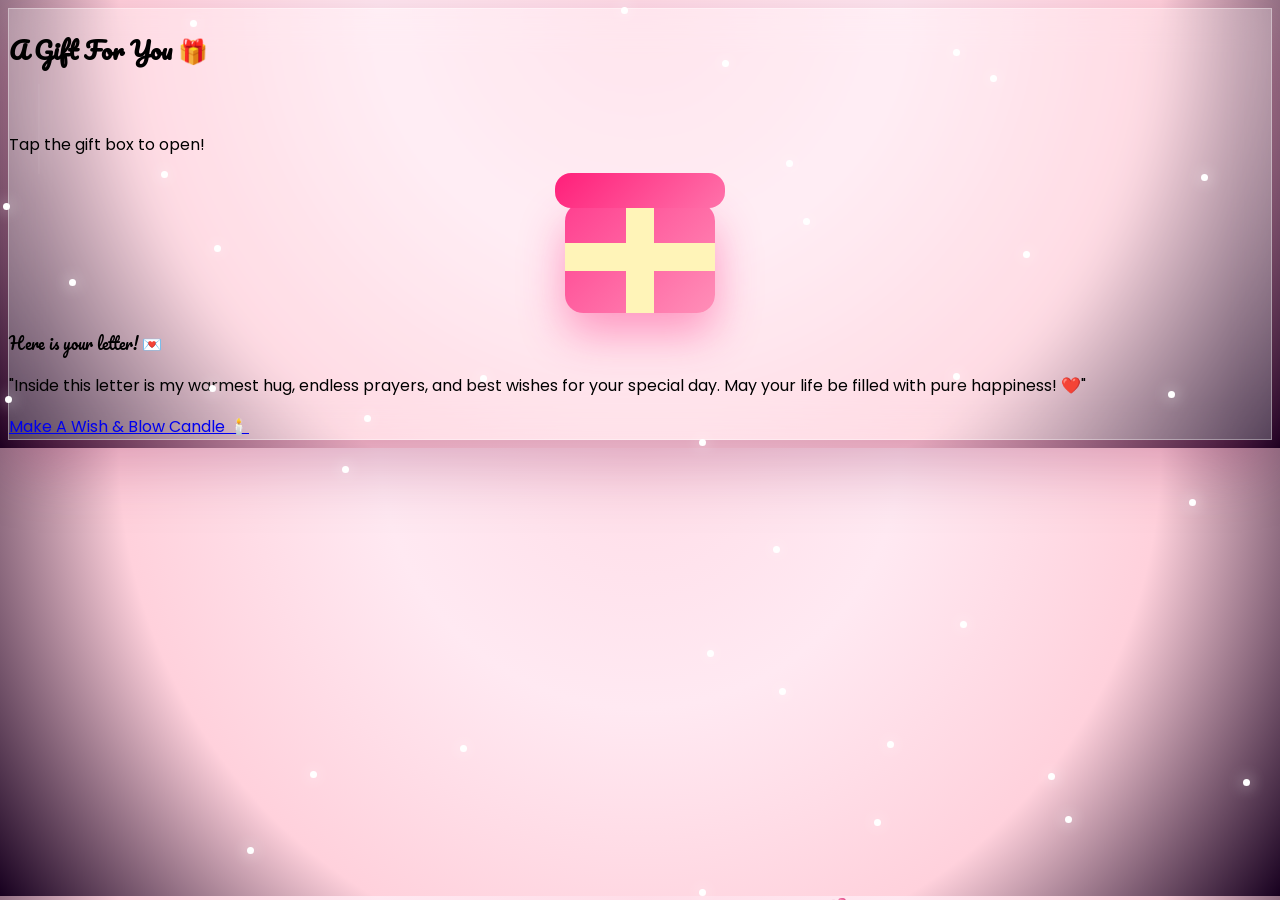
==== gift_3rd.html @ 3573b6e8 "Add files via upload" ====
<!DOCTYPE html>
<html lang="en">
<head>
  <meta charset="UTF-8" />
  <meta name="viewport" content="width=device-width, initial-scale=1.0" />
  <title>A Cute Gift For You 🐱</title>
  <script src="https://cdn.tailwindcss.com"></script>
  <link href="https://fonts.googleapis.com/css2?family=Pacifico&family=Poppins:wght@300;400;600;700;800&display=swap" rel="stylesheet">
  <style>
    * { box-sizing: border-box; }
    body {
      font-family: 'Poppins', sans-serif;
      overflow: hidden;
      background: radial-gradient(circle at top, #ffdde8, #ffe9f2, #ffd1dc, #17001f);
    }
    .font-love { font-family: 'Pacifico', cursive; }

    .heart {
      position: fixed;
      bottom: -40px;
      color: rgba(255, 70, 130, 0.8);
      animation: floatHeart linear infinite;
      z-index: 1;
      pointer-events: none;
    }
    @keyframes floatHeart {
      0% { transform: translateY(0) rotate(0deg) scale(1); opacity: 0; }
      15% { opacity: 1; }
      100% { transform: translateY(-115vh) rotate(360deg) scale(1.8); opacity: 0; }
    }

    .sparkle {
      position: fixed;
      width: 7px;
      height: 7px;
      border-radius: 50%;
      background: white;
      box-shadow: 0 0 15px white;
      animation: sparkle 2s infinite ease-in-out;
      z-index: 2;
      pointer-events: none;
    }
    @keyframes sparkle {
      0%, 100% { transform: scale(0); opacity: 0; }
      50% { transform: scale(1.3); opacity: 1; }
    }

    .glass {
      background: rgba(255, 255, 255, 0.22);
      backdrop-filter: blur(18px);
      border: 1px solid rgba(255, 255, 255, 0.35);
      box-shadow: 0 25px 60px rgba(121, 0, 65, 0.28);
    }

    /* Gift Box Base */
    .gift-container {
      position: relative;
      width: 160px;
      height: 140px;
      margin: 0 auto;
      cursor: pointer;
    }
    .gift-box {
      width: 150px;
      height: 110px;
      background: linear-gradient(135deg, #ff3f8f, #ff8fb8);
      border-radius: 18px;
      position: absolute;
      bottom: 0;
      left: 5px;
      box-shadow: 0 20px 45px rgba(255, 45, 130, .45);
      z-index: 10;
      animation: bounceGift 1.5s infinite;
    }
    .gift-box::before {
      content: '';
      position: absolute;
      width: 28px;
      height: 110px;
      background: #fff4b8;
      left: 61px;
      top: 0;
    }
    .gift-box::after {
      content: '';
      position: absolute;
      width: 150px;
      height: 28px;
      background: #fff4b8;
      left: 0;
      top: 40px;
    }
    .gift-lid {
      width: 170px;
      height: 35px;
      background: linear-gradient(135deg, #ff1f7a, #ff72aa);
      border-radius: 16px;
      position: absolute;
      top: 0px;
      left: -5px;
      transition: all 0.6s cubic-bezier(0.68, -0.55, 0.27, 1.55);
      z-index: 11;
    }

    /* Cat Meme Container */
    .cat-wrapper {
      position: absolute;
      top: 10px;
      left: 50%;
      transform: translateX(-50%) scale(0);
      z-index: 5;
      pointer-events: none;
    }

    .cat-img {
      width: 110px;
      height: 80px;
      object-fit: cover;
      border-radius: 20px;
      border: 3px solid #ffffff;
      box-shadow: 0 8px 20px rgba(0,0,0,0.25);
    }

    /* Envelope Held by Cat */
    .cat-envelope {
      position: absolute;
      bottom: -10px;
      right: -10px;
      font-size: 32px;
      animation: pulseEnvelope 1.2s infinite alternate;
    }

    /* Open Gift Animation */
    .gift-container.open .gift-box {
      animation: none;
    }
    .gift-container.open .gift-lid {
      transform: translateY(-90px) rotate(-35deg);
      opacity: 0;
    }

    /* Cat Walking Animation (In front of box) */
    .gift-container.open .cat-wrapper {
      z-index: 30;
      animation: catWalkOut 2.8s forwards ease-in-out;
    }

    @keyframes catWalkOut {
      0% {
        transform: translateX(-50%) translateY(0) scale(0.3);
        opacity: 0;
      }
      20% {
        transform: translateX(-50%) translateY(-60px) scale(0.8);
        opacity: 1;
      }
      /* Realistic Walking / Waddling Steps */
      40% {
        transform: translateX(-50%) translateY(-20px) scale(1.1) rotate(-8deg);
      }
      60% {
        transform: translateX(-50%) translateY(20px) scale(1.3) rotate(8deg);
      }
      80% {
        transform: translateX(-50%) translateY(55px) scale(1.5) rotate(-6deg);
      }
      100% {
        transform: translateX(-50%) translateY(75px) scale(1.6) rotate(0deg);
      }
    }

    @keyframes pulseEnvelope {
      from { transform: scale(1); }
      to { transform: scale(1.15) rotate(5deg); }
    }

    .balloon {
      position: absolute;
      width: 60px;
      height: 78px;
      border-radius: 50% 50% 45% 45%;
      animation: balloonFloat 4s ease-in-out infinite;
      z-index: 0;
    }
    .balloon::after {
      content: '';
      position: absolute;
      width: 2px;
      height: 90px;
      background: rgba(255,255,255,.6);
      left: 50%;
      top: 76px;
    }
    @keyframes balloonFloat {
      0%,100% { transform: translateY(0) rotate(-3deg); }
      50% { transform: translateY(-28px) rotate(4deg); }
    }
    @keyframes bounceGift {
      0%, 100% { transform: translateY(0); }
      50% { transform: translateY(-12px); }
    }

    .confetti {
      position: fixed;
      top: -20px;
      width: 10px;
      height: 16px;
      animation: confettiFall 3s linear forwards;
      z-index: 40;
    }
    @keyframes confettiFall {
      to { transform: translateY(110vh) rotate(720deg); opacity: 0; }
    }
  </style>
</head>
<body class="min-h-screen flex items-center justify-center px-4 text-black relative">

  <!-- Background Balloons -->
  <div class="balloon bg-pink-400 left-8 top-20"></div>
  <div class="balloon bg-purple-400 right-10 top-28" style="animation-delay:1s"></div>
  <div class="balloon bg-yellow-300 left-1/4 bottom-16" style="animation-delay:2s"></div>
  <div class="balloon bg-red-400 right-1/4 bottom-20" style="animation-delay:.5s"></div>

  <main class="relative z-10 w-full max-w-xl">
    <div class="glass rounded-[2rem] p-6 sm:p-10 text-center min-h-[580px] flex flex-col items-center justify-center relative overflow-hidden">
      
      <h2 id="mainHeading" class="font-love text-4xl sm:text-5xl mb-2 text-black transition-all">A Gift For You 🎁</h2><br>
      <p id="instructionText" class="mb-10 text-black/80 text-sm sm:text-base">Tap the gift box to open!</p>

      <!-- Gift & Walking Cat Wrapper -->
      <div class="gift-container relative mb-12" id="giftWrapper" onclick="openGift()">
        
        <!-- Walking Meme Cat Holding Letter -->
        <div class="cat-wrapper" id="catWrapper">
          <div class="relative">
            <img src="https://i.pinimg.com/originals/59/54/b4/5954b408c66525ad932faa693a647e3f.jpg" alt="Meme Cat" class="cat-img" />
            <span class="cat-envelope">💌</span>
          </div>
        </div>

        <div class="gift-lid"></div>
        <div class="gift-box"></div>
      </div>

      <!-- Letter Content (Appears after Cat walks to you) -->
      <div id="noteBox" class="hidden max-w-md bg-white/50 border border-white p-6 rounded-3xl shadow-2xl z-40 transform transition-all duration-700 scale-95 opacity-0">
        <p class="font-love text-pink-600 text-3xl mb-2">Here is your letter! 💌</p>
        <p class="text-gray-800 text-sm sm:text-base font-medium leading-relaxed mb-4">
          "Inside this letter is my warmest hug, endless prayers, and best wishes for your special day. May your life be filled with pure happiness! ❤️"
        </p>
        
        <a id="nextBtn" href="cake_4th.html" class="inline-block bg-gradient-to-r from-pink-500 to-rose-500 text-white px-8 py-3.5 rounded-full font-bold shadow-xl hover:scale-105 active:scale-95 transition">
          Make A Wish & Blow Candle 🕯️
        </a>
      </div>

    </div>
  </main>

  <script>
    let isOpened = false;

    function openGift() {
      if (isOpened) return;
      isOpened = true;

      // Start Box Open & Cat Walking Animation
      document.getElementById('giftWrapper').classList.add('open');
      document.getElementById('instructionText').textContent = "Look! The cute cat is bringing a letter for you... 🐱✨";

      // Pop Confetti Effect
      launchConfetti(70);

      // After Cat finishes walking (2.8s), show the letter
      setTimeout(() => {
        document.getElementById('instructionText').textContent = "The cat delivered your birthday letter! ❤️";
        const note = document.getElementById('noteBox');
        note.classList.remove('hidden');
        
        setTimeout(() => {
          note.classList.remove('scale-95', 'opacity-0');
          note.classList.add('scale-100', 'opacity-100');
        }, 50);

      }, 2800);
    }

    function createFloatingHearts() {
      setInterval(() => {
        const heart = document.createElement('div');
        heart.className = 'heart';
        heart.innerHTML = ['❤️','💖','💕','💗','💘'][Math.floor(Math.random() * 5)];
        heart.style.left = Math.random() * 100 + 'vw';
        heart.style.fontSize = (18 + Math.random() * 28) + 'px';
        heart.style.animationDuration = (4 + Math.random() * 4) + 's';
        document.body.appendChild(heart);
        setTimeout(() => heart.remove(), 8000);
      }, 350);
    }

    function createSparkles() {
      for (let i = 0; i < 35; i++) {
        const sp = document.createElement('div');
        sp.className = 'sparkle';
        sp.style.left = Math.random() * 100 + 'vw';
        sp.style.top = Math.random() * 100 + 'vh';
        sp.style.animationDelay = Math.random() * 3 + 's';
        document.body.appendChild(sp);
      }
    }

    function launchConfetti(amount = 100) {
      const colors = ['#ff4d94', '#fff176', '#7c4dff', '#00e5ff', '#ffffff', '#ff1744'];
      for (let i = 0; i < amount; i++) {
        const c = document.createElement('div');
        c.className = 'confetti';
        c.style.left = Math.random() * 100 + 'vw';
        c.style.background = colors[Math.floor(Math.random() * colors.length)];
        c.style.animationDelay = Math.random() * 1.2 + 's';
        c.style.animationDuration = (2 + Math.random() * 2.5) + 's';
        document.body.appendChild(c);
        setTimeout(() => c.remove(), 4500);
      }
    }

    createFloatingHearts();
    createSparkles();
  </script>
</body>
</html>
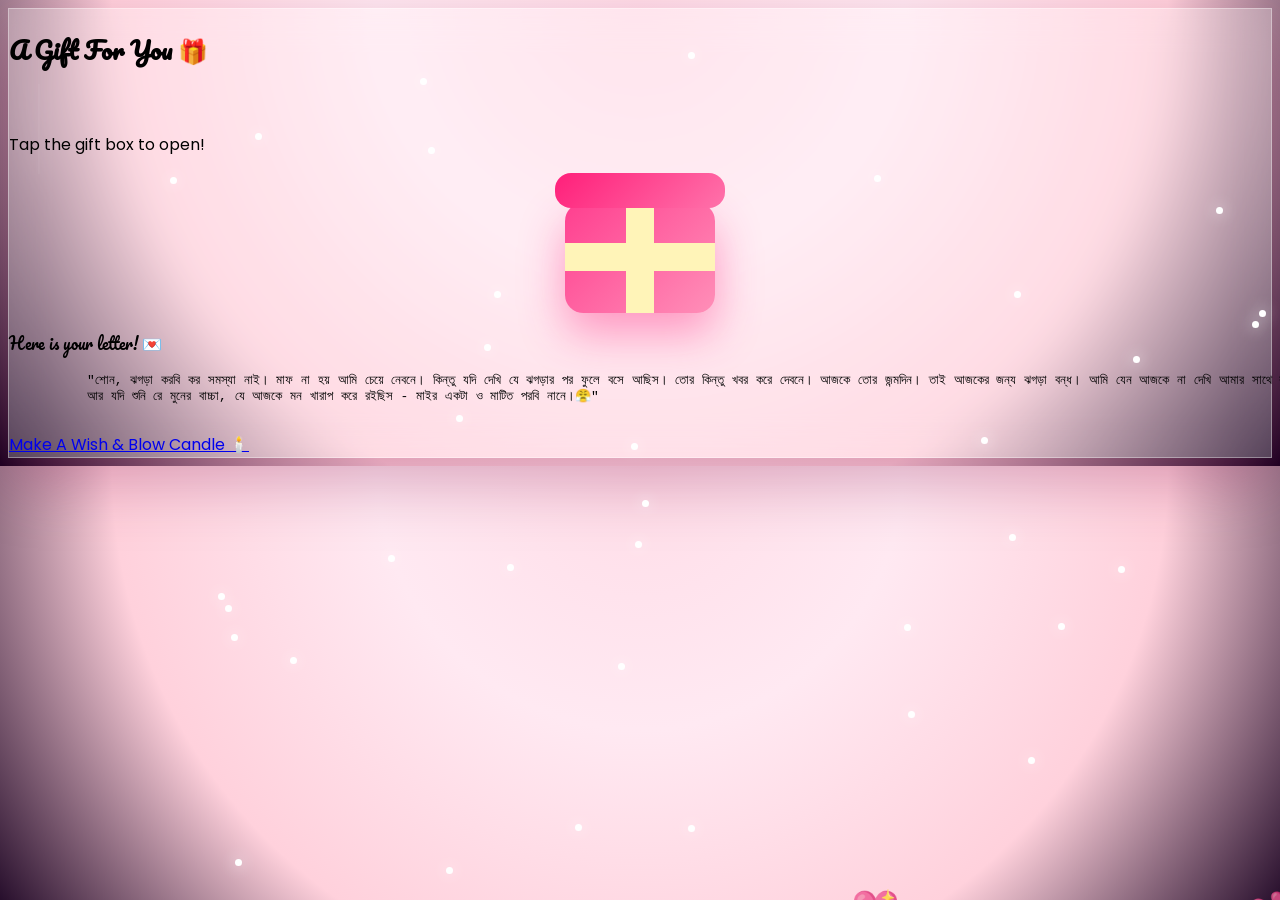
==== commit 22483660: "dfasfsd" ====
--- a/gift_3rd.html
+++ b/gift_3rd.html
@@ -245,9 +245,10 @@
       <!-- Letter Content (Appears after Cat walks to you) -->
       <div id="noteBox" class="hidden max-w-md bg-white/50 border border-white p-6 rounded-3xl shadow-2xl z-40 transform transition-all duration-700 scale-95 opacity-0">
         <p class="font-love text-pink-600 text-3xl mb-2">Here is your letter! 💌</p>
-        <p class="text-gray-800 text-sm sm:text-base font-medium leading-relaxed mb-4">
-          "Inside this letter is my warmest hug, endless prayers, and best wishes for your special day. May your life be filled with pure happiness! ❤️"
-        </p>
+        <pre class="text-gray-800 text-sm sm:text-base font-medium leading-relaxed mb-4">
+          "শোন, ঝগড়া করবি কর সমস্যা নাই। মাফ না হয় আমি চেয়ে নেবনে। কিন্তু যদি দেখি যে ঝগড়ার পর ফুলে বসে আছিস। তোর কিন্তু খবর করে দেবনে। আজকে তোর জন্মদিন। তাই আজকের জন্য ঝগড়া বন্ধ। আমি যেন আজকে না দেখি আমার সাথে ঝামেলা লাগাতে। কালকে করিস ঝামেলা।
+          আর যদি শুনি রে মুনের বাচ্চা, যে আজকে মন খারাপ করে রইছিস - মাইর একটা ও মাটিত পরবি নানে।😤"
+        </pre>
         
         <a id="nextBtn" href="cake_4th.html" class="inline-block bg-gradient-to-r from-pink-500 to-rose-500 text-white px-8 py-3.5 rounded-full font-bold shadow-xl hover:scale-105 active:scale-95 transition">
           Make A Wish & Blow Candle 🕯️
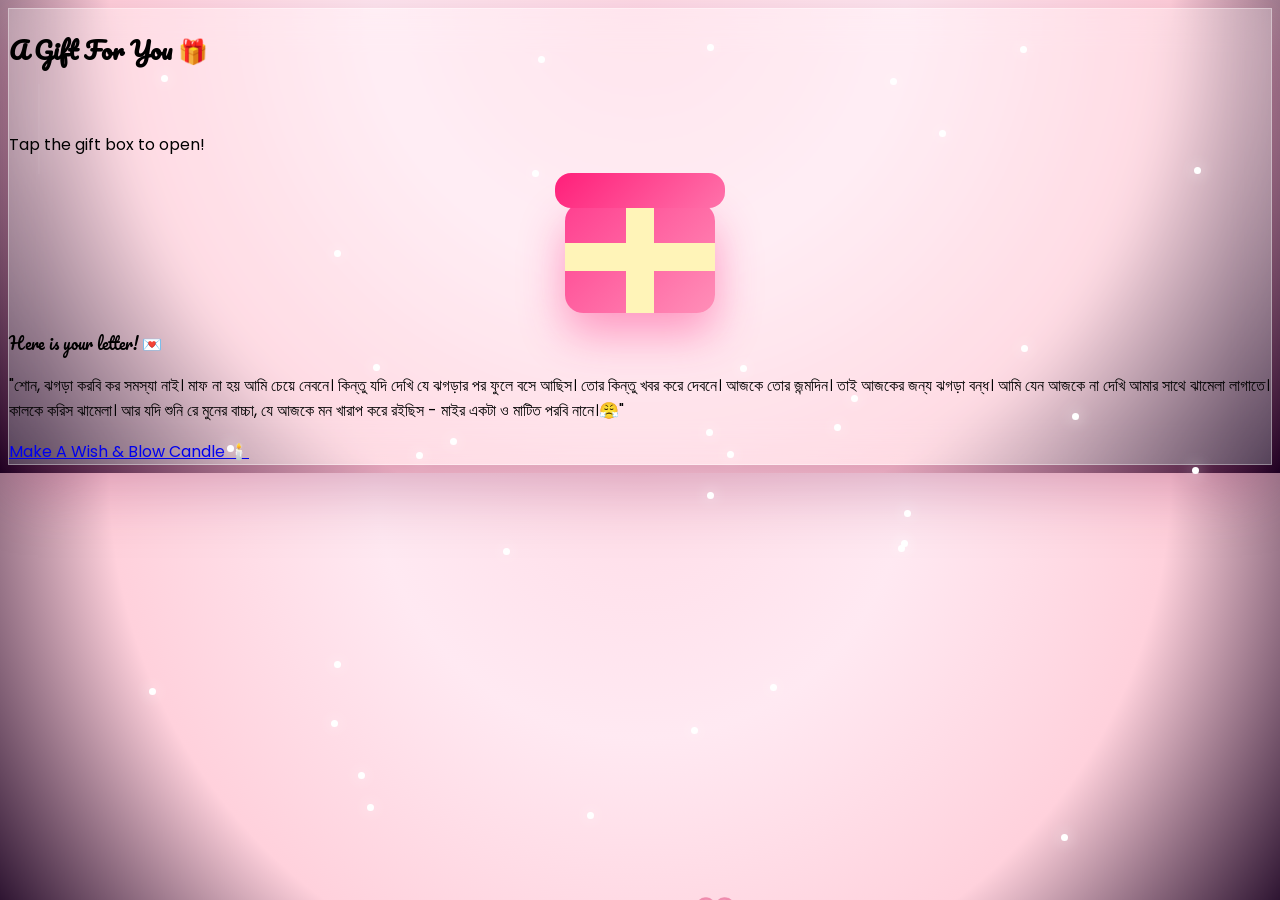
==== commit 2fef2e36: "dfsa" ====
--- a/gift_3rd.html
+++ b/gift_3rd.html
@@ -245,10 +245,10 @@
       <!-- Letter Content (Appears after Cat walks to you) -->
       <div id="noteBox" class="hidden max-w-md bg-white/50 border border-white p-6 rounded-3xl shadow-2xl z-40 transform transition-all duration-700 scale-95 opacity-0">
         <p class="font-love text-pink-600 text-3xl mb-2">Here is your letter! 💌</p>
-        <pre class="text-gray-800 text-sm sm:text-base font-medium leading-relaxed mb-4">
+        <p class="text-gray-800 text-sm sm:text-base font-medium leading-relaxed mb-4">
           "শোন, ঝগড়া করবি কর সমস্যা নাই। মাফ না হয় আমি চেয়ে নেবনে। কিন্তু যদি দেখি যে ঝগড়ার পর ফুলে বসে আছিস। তোর কিন্তু খবর করে দেবনে। আজকে তোর জন্মদিন। তাই আজকের জন্য ঝগড়া বন্ধ। আমি যেন আজকে না দেখি আমার সাথে ঝামেলা লাগাতে। কালকে করিস ঝামেলা।
           আর যদি শুনি রে মুনের বাচ্চা, যে আজকে মন খারাপ করে রইছিস - মাইর একটা ও মাটিত পরবি নানে।😤"
-        </pre>
+        </p>
         
         <a id="nextBtn" href="cake_4th.html" class="inline-block bg-gradient-to-r from-pink-500 to-rose-500 text-white px-8 py-3.5 rounded-full font-bold shadow-xl hover:scale-105 active:scale-95 transition">
           Make A Wish & Blow Candle 🕯️
